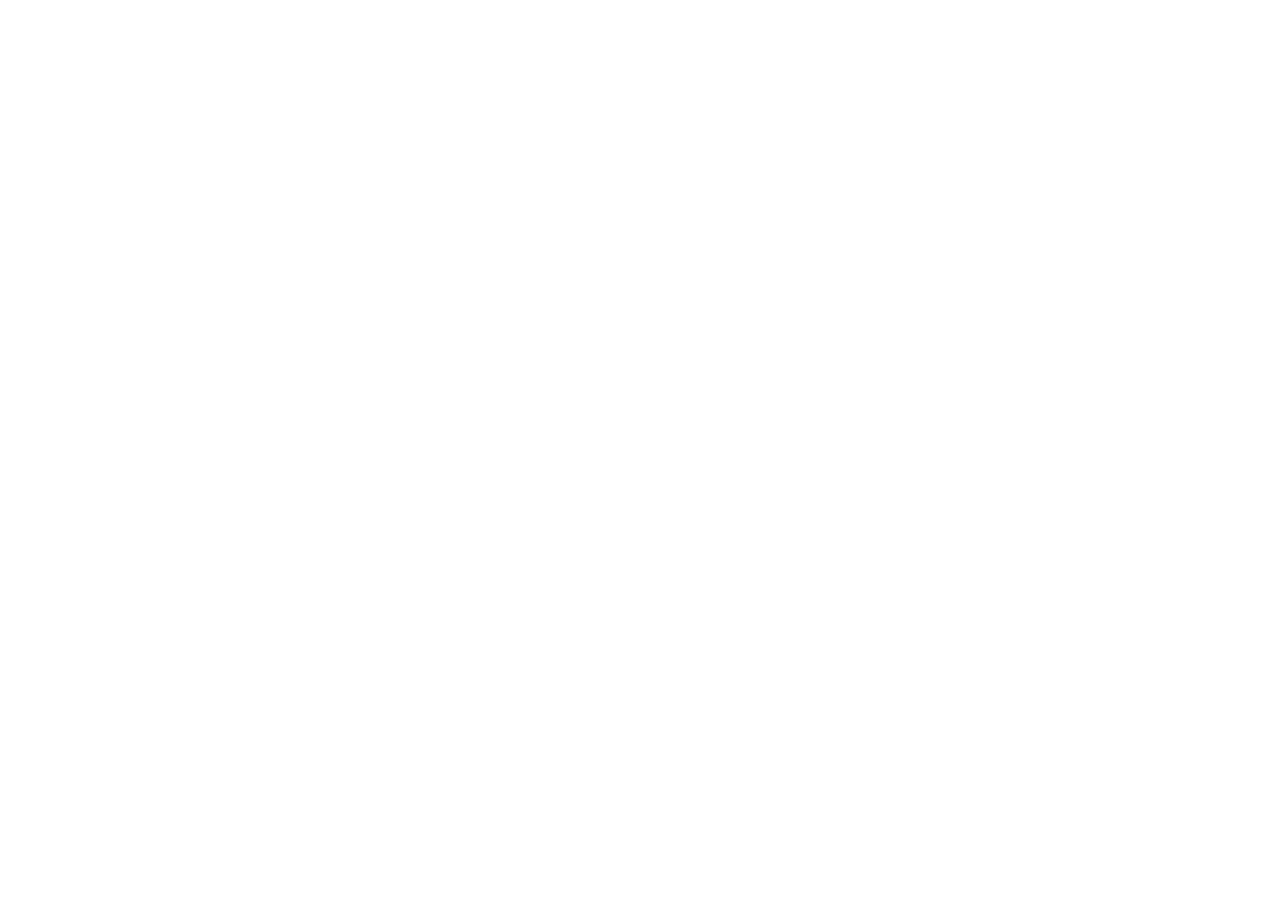
==== index.html @ 0de3b707 "codingChallenge" ====
<!DOCTYPE html>
<html lang="en">
<head>
    <meta charset="UTF-8">
    <meta http-equiv="X-UA-Compatible" content="IE=edge">
    <meta name="viewport" content="width=device-width, initial-scale=1.0">
    <title>Document</title>
</head>
<body>
<!-- <script src="section2.js"></script>     -->
<!-- <script src="section3.js"></script>     -->
<script src="section5.js"></script> 
</body>
</html>
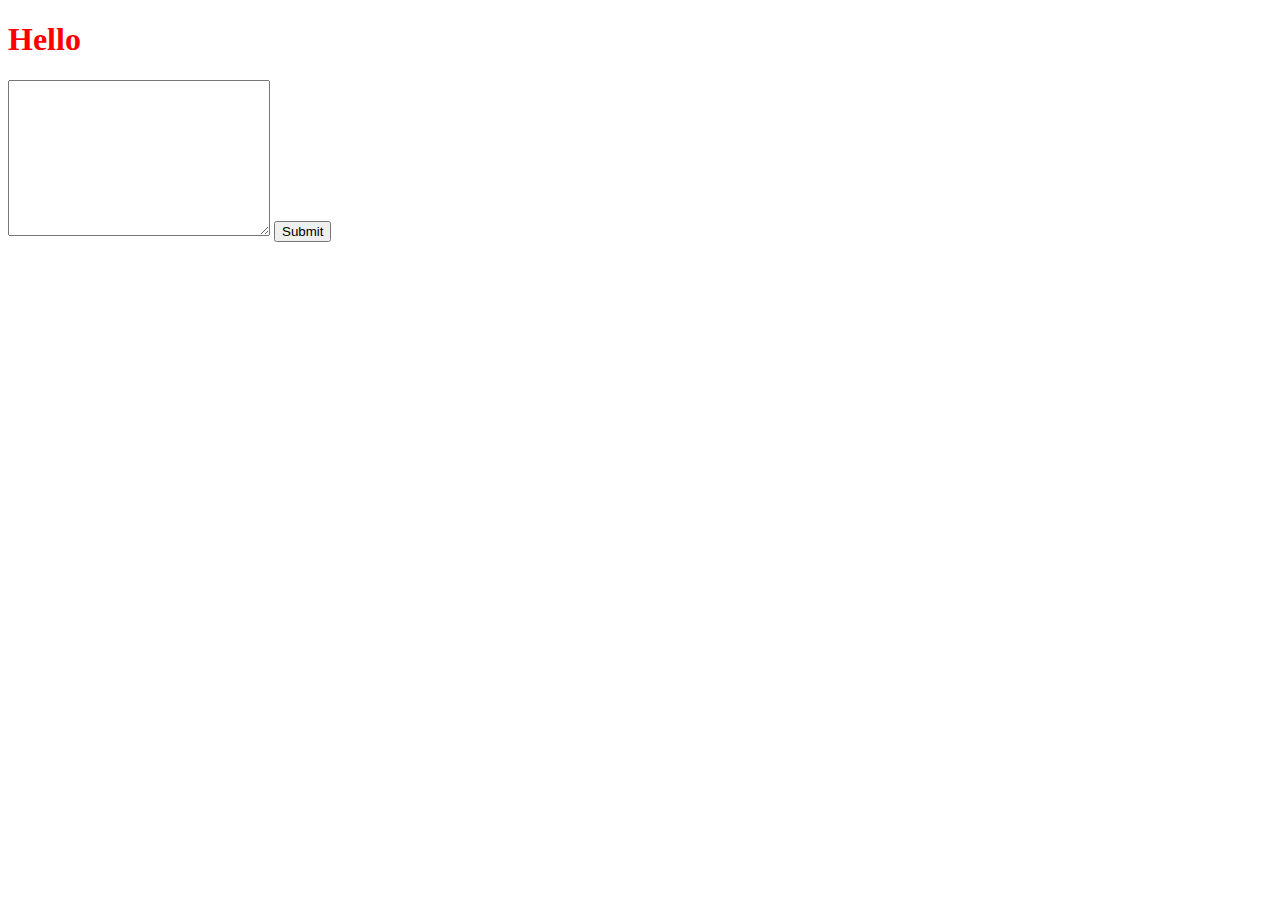
==== commit 6bdec5fa: "lab 2" ====
--- a/index.html
+++ b/index.html
@@ -7,8 +7,18 @@
     <title>Document</title>
 </head>
 <body>
-<!-- <script src="section2.js"></script>     -->
+    <h1>Hello </h1>
+    <textarea name="" id="" cols="30" rows="10">
+
+    </textarea>
+
+    <button>
+        Submit
+    </button>
+    <!-- <script src="section2.js"></script>     -->
 <!-- <script src="section3.js"></script>     -->
-<script src="section5.js"></script> 
+<!-- <script src="section5.js"></script>  -->
+<!-- <script src="section9.js"></script> -->
+<script src="section9-lab2.js"></script>
 </body>
 </html>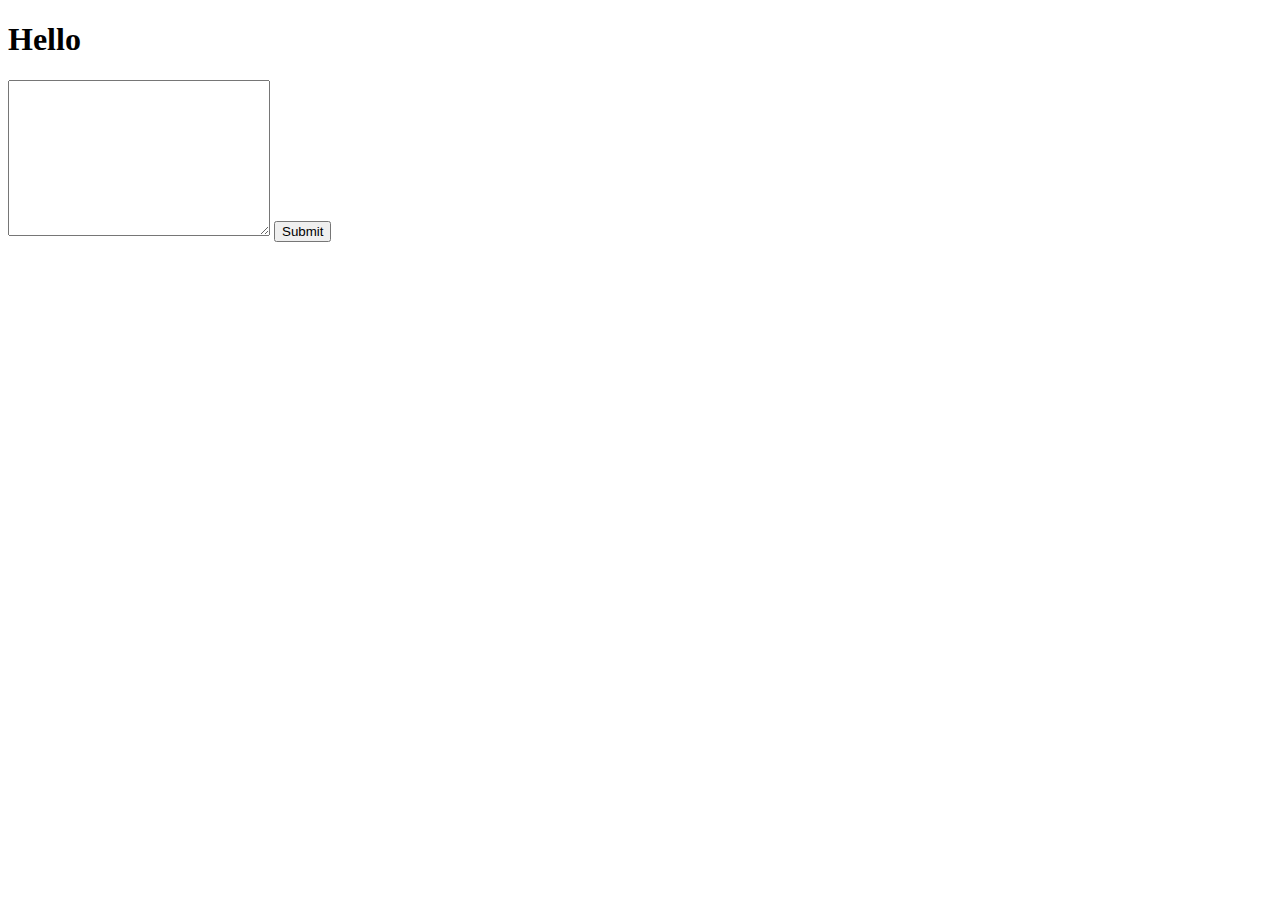
==== commit a8ad23ff: "section 11" ====
--- a/index.html
+++ b/index.html
@@ -19,6 +19,7 @@
 <!-- <script src="section3.js"></script>     -->
 <!-- <script src="section5.js"></script>  -->
 <!-- <script src="section9.js"></script> -->
-<script src="section9-lab2.js"></script>
+<!-- <script src="section9-lab2.js"></script> -->
+<script src="example.js"></script>
 </body>
 </html>